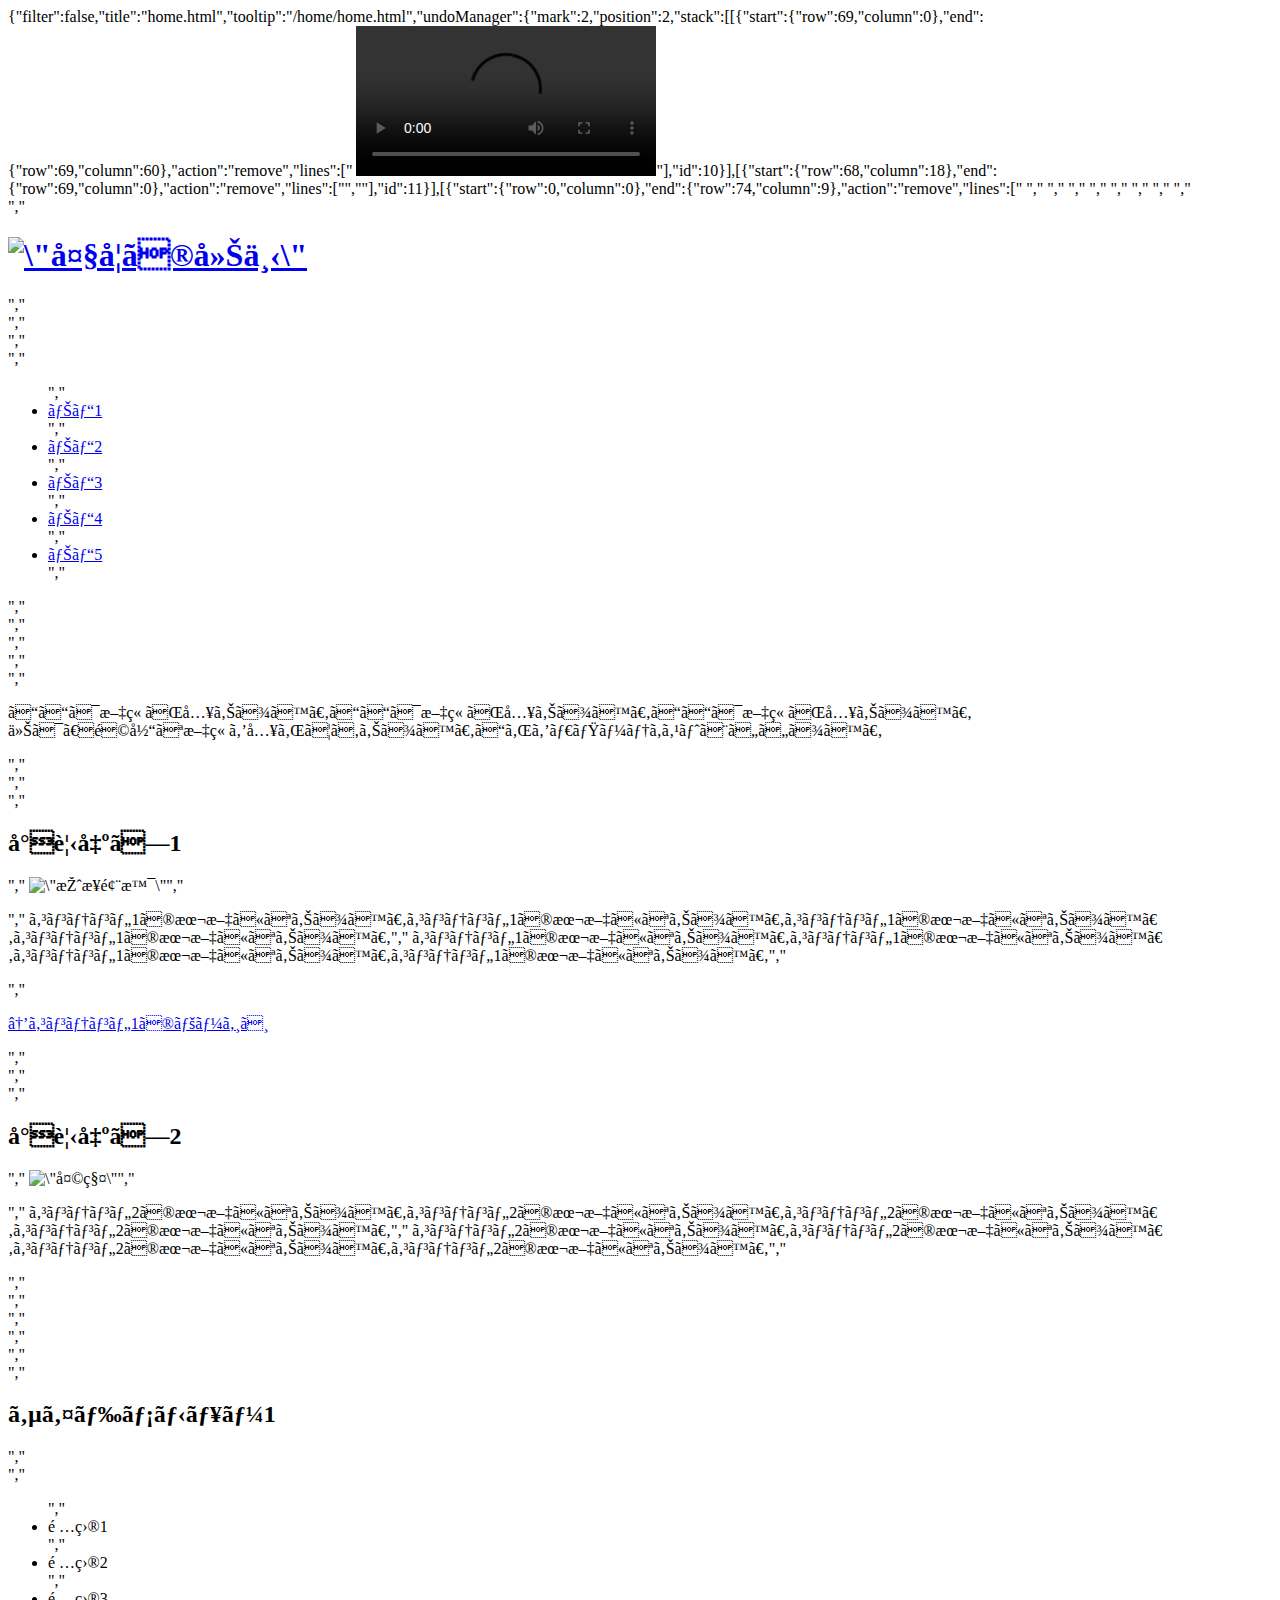
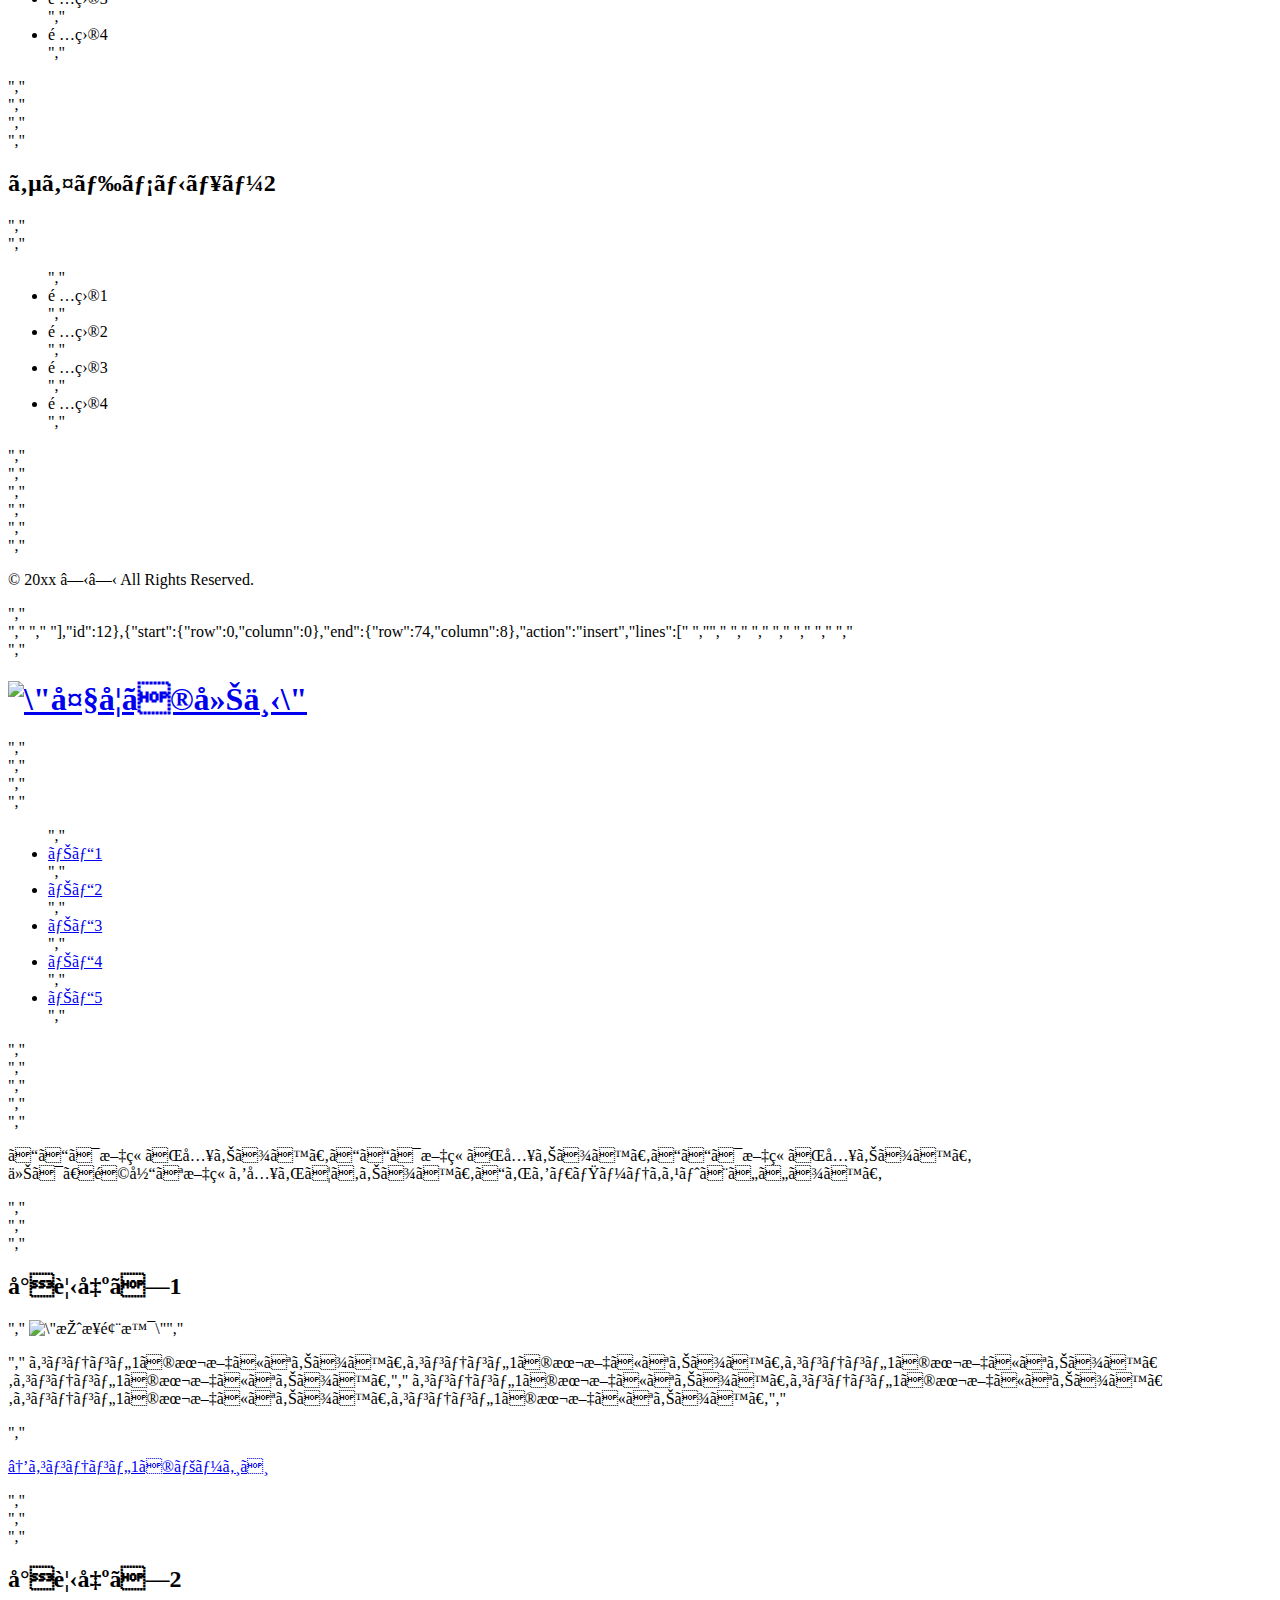
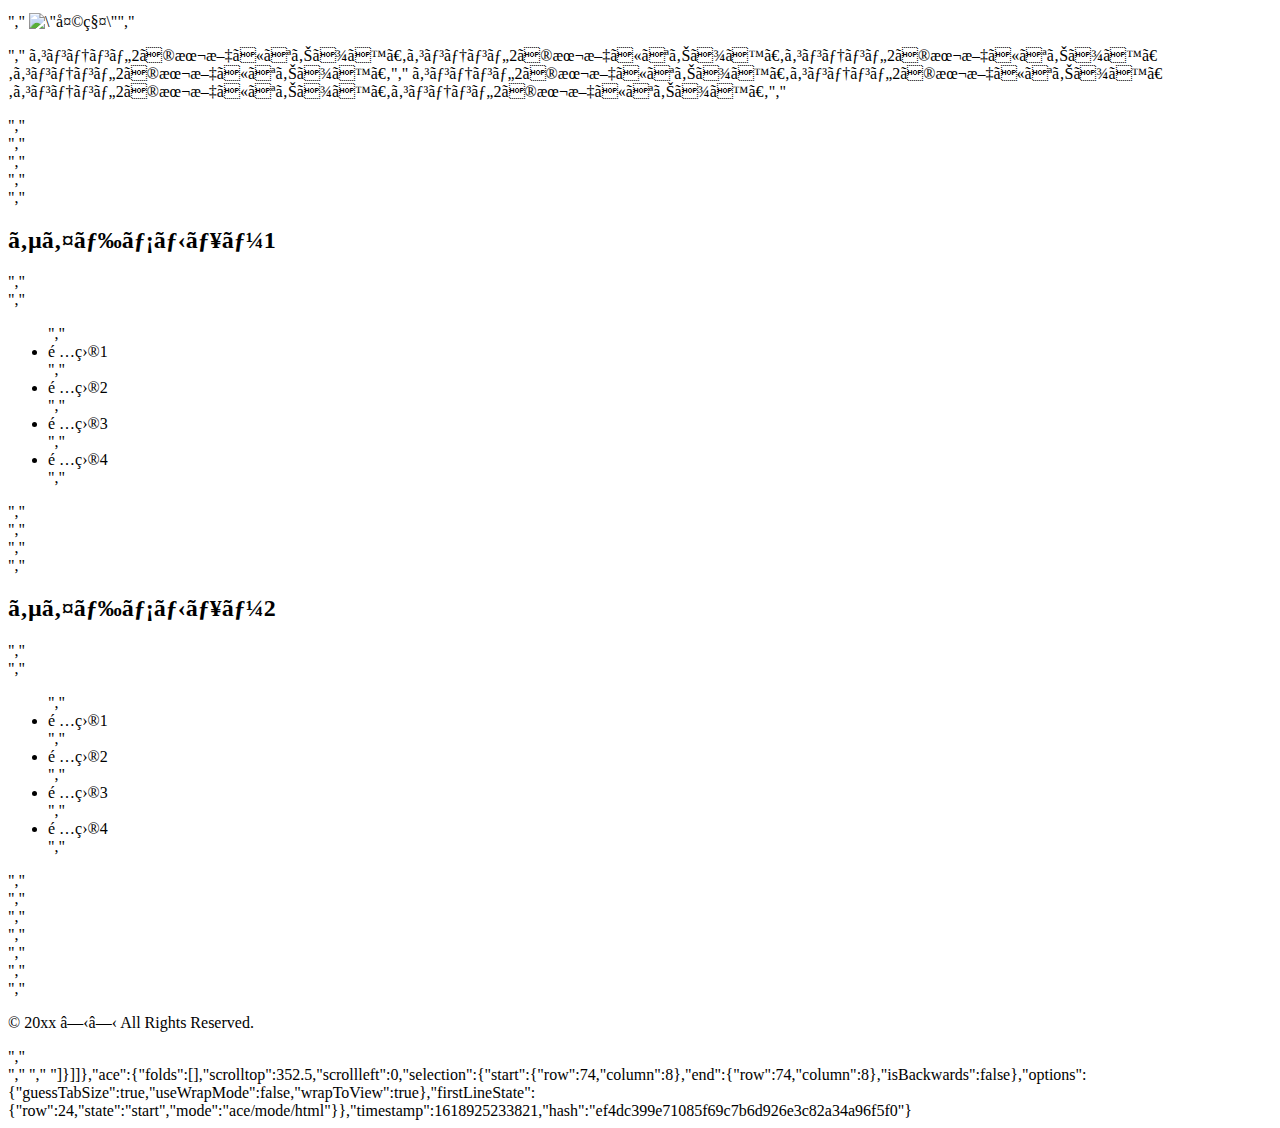
==== .c9/metadata/environment/home/home.html @ e885cd0e "first commit" ====
{"filter":false,"title":"home.html","tooltip":"/home/home.html","undoManager":{"mark":2,"position":2,"stack":[[{"start":{"row":69,"column":0},"end":{"row":69,"column":60},"action":"remove","lines":["              <video src=\"hoge.mp4\" controls>\"kohta\"</video>"],"id":10}],[{"start":{"row":68,"column":18},"end":{"row":69,"column":0},"action":"remove","lines":["",""],"id":11}],[{"start":{"row":0,"column":0},"end":{"row":74,"column":9},"action":"remove","lines":["<!DOCTYPE html>  "," <html lang=\"ja\">","    <head>","        <meta charset=\"UTF-8\">","        <title>HTML/CSSの学習</title>","        <link rel=\"stylesheet\" href=\"stylesheet.css\">","    </head>","    <body>","        <div id=\"header\">","            <h1><a href=\"index.html\"><img id=\"corridor\" src=\"images/corridor.jpg\" alt=\"大学の廊下\" /></a></h1>","        </div>","        <div id=\"wrapper\">","            <div id=\"nav\">","                <ul>","                    <li><a href=\"home.html\">ナビ1</a></li>","                    <li><a href=\"#\">ナビ2</a></li>","                    <li><a href=\"#\">ナビ3</a></li>","                    <li><a href=\"#\">ナビ4</a></li>","                    <li><a href=\"#\">ナビ5</a></li>","                </ul>","            </div>","            <div id=\"container\">","                <div id=\"main\">","                    <div class=\"post\">","                        <p>ここは文章が入ります。ここは文章が入ります。ここは文章が入ります。<br />今は、適当な文章を入れてあります。これをダミーテキストといいます。</p>","                    </div>","                    <div class=\"post clearfix\">","                        <h2>小見出し1</h2>","                        <img class=\"left\" src=\"images/classroom.jpg\" alt=\"授業風景\" />","                        <p>","                            コンテンツ1の本文になります。コンテンツ1の本文になります。コンテンツ1の本文になります。コンテンツ1の本文になります。","                            コンテンツ1の本文になります。コンテンツ1の本文になります。コンテンツ1の本文になります。コンテンツ1の本文になります。","                        </p>","                        <p><a href=\"#\">→コンテンツ1のページへ</a></p>","                    </div>","                    <div class=\"post clearfix\">","                        <h2>小見出し2</h2>","                        <img class=\"right\" src=\"images/scale.jpg\" alt=\"天秤\" />","                        <p>","                            コンテンツ2の本文になります。コンテンツ2の本文になります。コンテンツ2の本文になります。コンテンツ2の本文になります。","                            コンテンツ2の本文になります。コンテンツ2の本文になります。コンテンツ2の本文になります。コンテンツ2の本文になります。","                        </p>","                    </div>","                </div>","            </div>","            <div id=\"side\">","                <div class=\"box\">","                    <h2>サイドメニュー1</h2>","                    <div class=\"boxBody\">","                        <ul>","                            <li>項目1</li>","                            <li>項目2</li>","                            <li>項目3</li>","                            <li>項目4</li>","                        </ul>","                    </div>","                </div>","                <div class=\"box\">","                    <h2>サイドメニュー2</h2>","                    <div class=\"boxBody\">","                        <ul>","                            <li>項目1</li>","                            <li>項目2</li>","                            <li>項目3</li>","                            <li>項目4</li>","                        </ul>","                    </div>","                </div>","            </div>","        </div>","        <div id=\"footer\">","            <p>&copy; 20xx ○○ All Rights Reserved.</p>","        </div>","    </body>"," </html> "],"id":12},{"start":{"row":0,"column":0},"end":{"row":74,"column":8},"action":"insert","lines":["<!DOCTYPE html>  ","<html lang=\"ja\">","    <head>","        <meta charset=\"UTF-8\">","        <title>HTML/CSSの学習</title>","        <link rel=\"stylesheet\" href=\"stylesheet.css\">","    </head>","    <body>","        <div id=\"header\">","            <h1><a href=\"index.html\"><img id=\"corridor\" src=\"images/corridor.jpg\" alt=\"大学の廊下\" /></a></h1>","        </div>","        <div id=\"wrapper\">","            <div id=\"nav\">","                <ul>","                    <li><a href=\"home.html\">ナビ1</a></li>","                    <li><a href=\"#\">ナビ2</a></li>","                    <li><a href=\"#\">ナビ3</a></li>","                    <li><a href=\"#\">ナビ4</a></li>","                    <li><a href=\"#\">ナビ5</a></li>","                </ul>","            </div>","            <div id=\"container\">","                <div id=\"main\">","                    <div class=\"post\">","                        <p>ここは文章が入ります。ここは文章が入ります。ここは文章が入ります。<br />今は、適当な文章を入れてあります。これをダミーテキストといいます。</p>","                    </div>","                    <div class=\"post clearfix\">","                        <h2>小見出し1</h2>","                        <img class=\"left\" src=\"images/classroom.jpg\" alt=\"授業風景\" />","                        <p>","                            コンテンツ1の本文になります。コンテンツ1の本文になります。コンテンツ1の本文になります。コンテンツ1の本文になります。","                            コンテンツ1の本文になります。コンテンツ1の本文になります。コンテンツ1の本文になります。コンテンツ1の本文になります。","                        </p>","                        <p><a href=\"#\">→コンテンツ1のページへ</a></p>","                    </div>","                    <div class=\"post clearfix\">","                        <h2>小見出し2</h2>","                        <img class=\"right\" src=\"images/scale.jpg\" alt=\"天秤\" />","                        <p>","                            コンテンツ2の本文になります。コンテンツ2の本文になります。コンテンツ2の本文になります。コンテンツ2の本文になります。","                            コンテンツ2の本文になります。コンテンツ2の本文になります。コンテンツ2の本文になります。コンテンツ2の本文になります。","                        </p>","                    </div>","                </div>","                <div id=\"side\">","                    <div class=\"box\">","                        <h2>サイドメニュー1</h2>","                        <div class=\"boxBody\">","                            <ul>","                                <li>項目1</li>","                                <li>項目2</li>","                                <li>項目3</li>","                                <li>項目4</li>","                            </ul>","                        </div>","                    </div>","                    <div class=\"box\">","                        <h2>サイドメニュー2</h2>","                        <div class=\"boxBody\">","                            <ul>","                                <li>項目1</li>","                                <li>項目2</li>","                                <li>項目3</li>","                                <li>項目4</li>","                            </ul>","                        </div>","                    </div>","                </div>","            </div>","        </div>","        <div id=\"footer\">","            <p>&copy; 20xx ○○ All Rights Reserved.</p>","        </div>","    </body>","</html> "]}]]},"ace":{"folds":[],"scrolltop":352.5,"scrollleft":0,"selection":{"start":{"row":74,"column":8},"end":{"row":74,"column":8},"isBackwards":false},"options":{"guessTabSize":true,"useWrapMode":false,"wrapToView":true},"firstLineState":{"row":24,"state":"start","mode":"ace/mode/html"}},"timestamp":1618925233821,"hash":"ef4dc399e71085f69c7b6d926e3c82a34a96f5f0"}
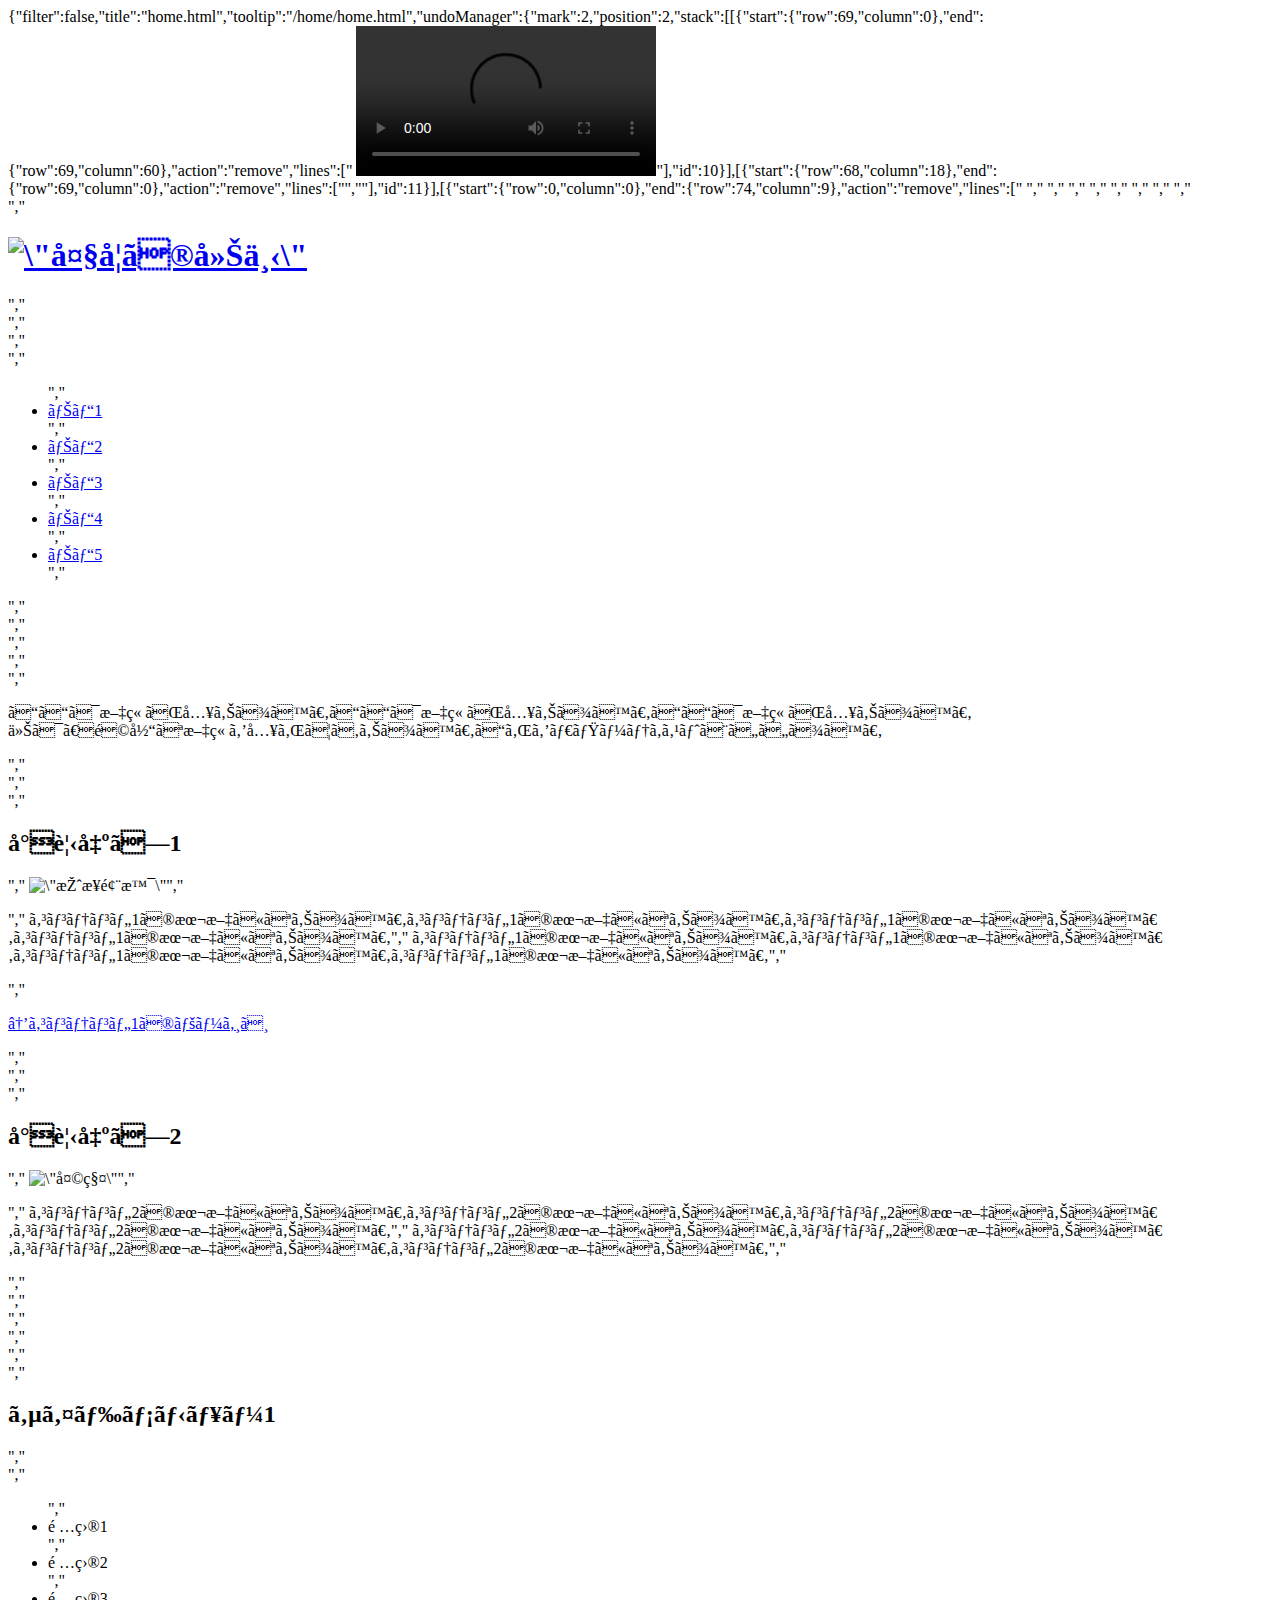
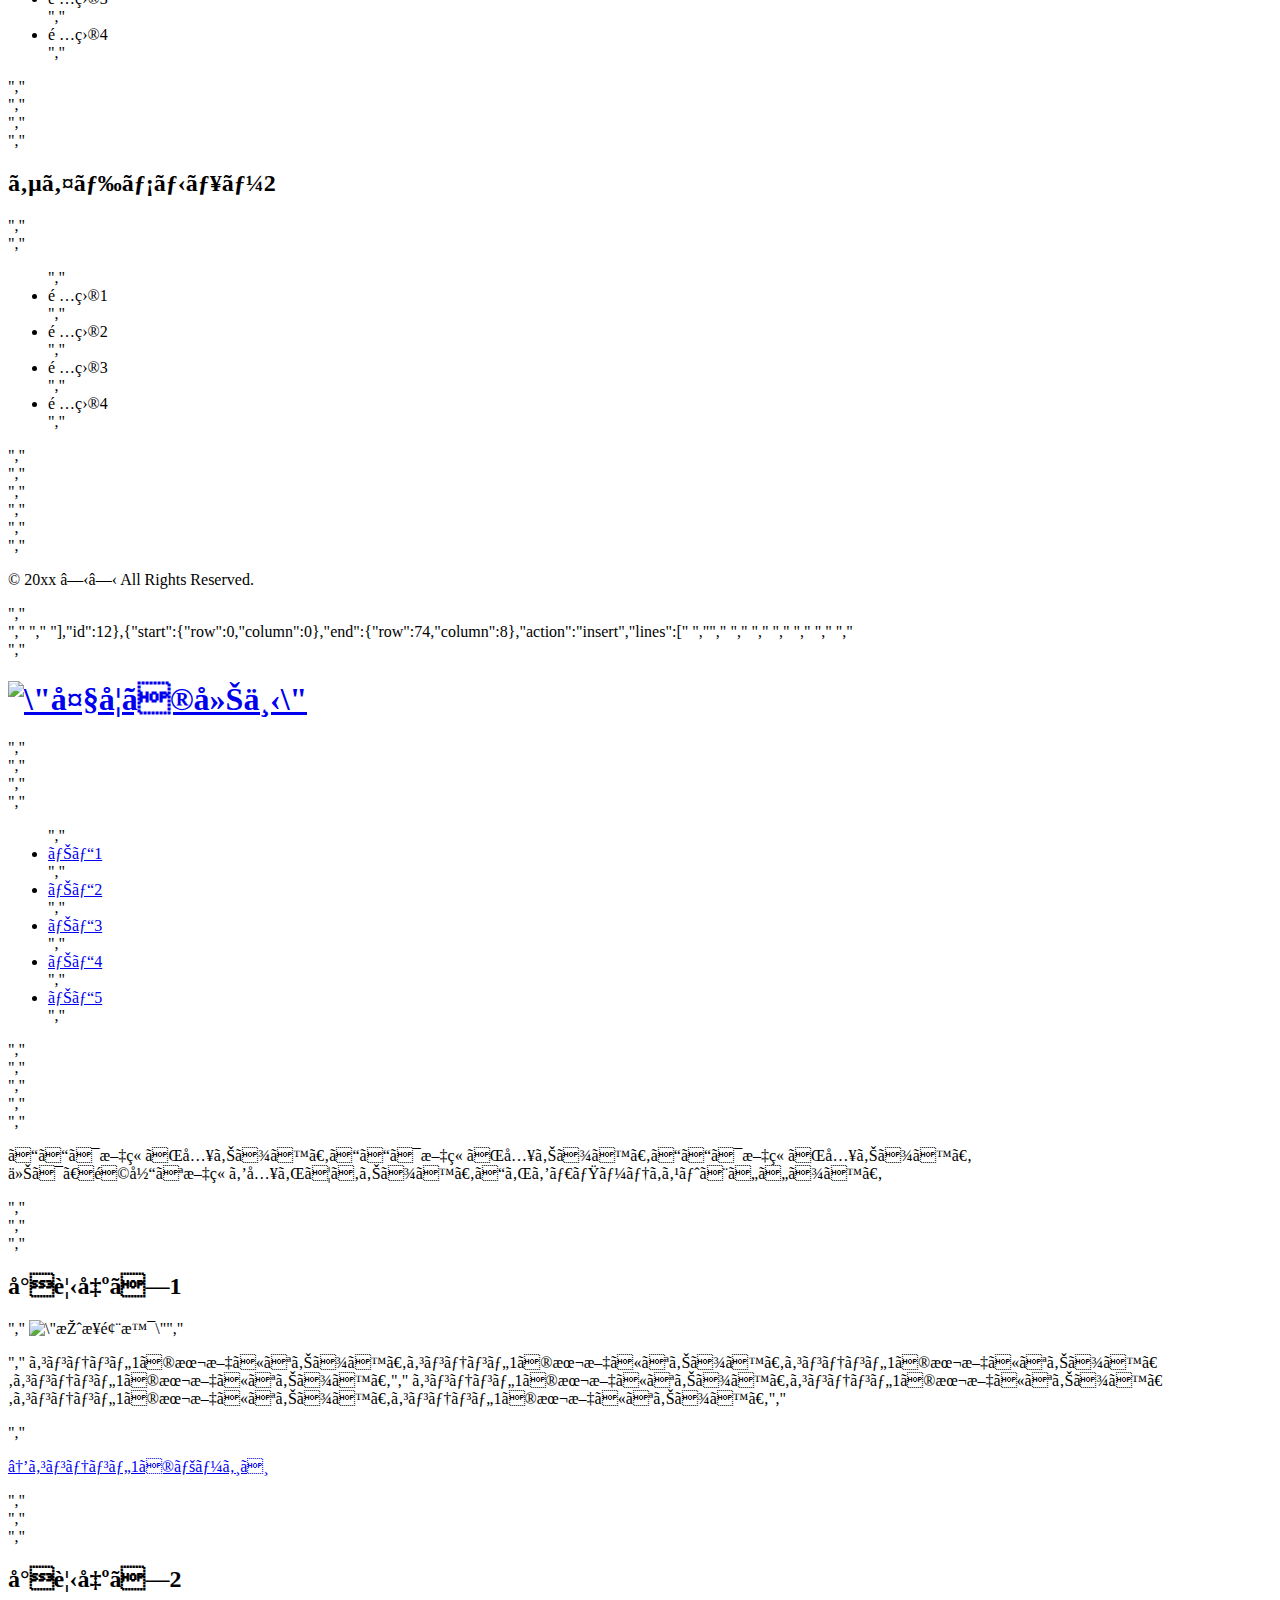
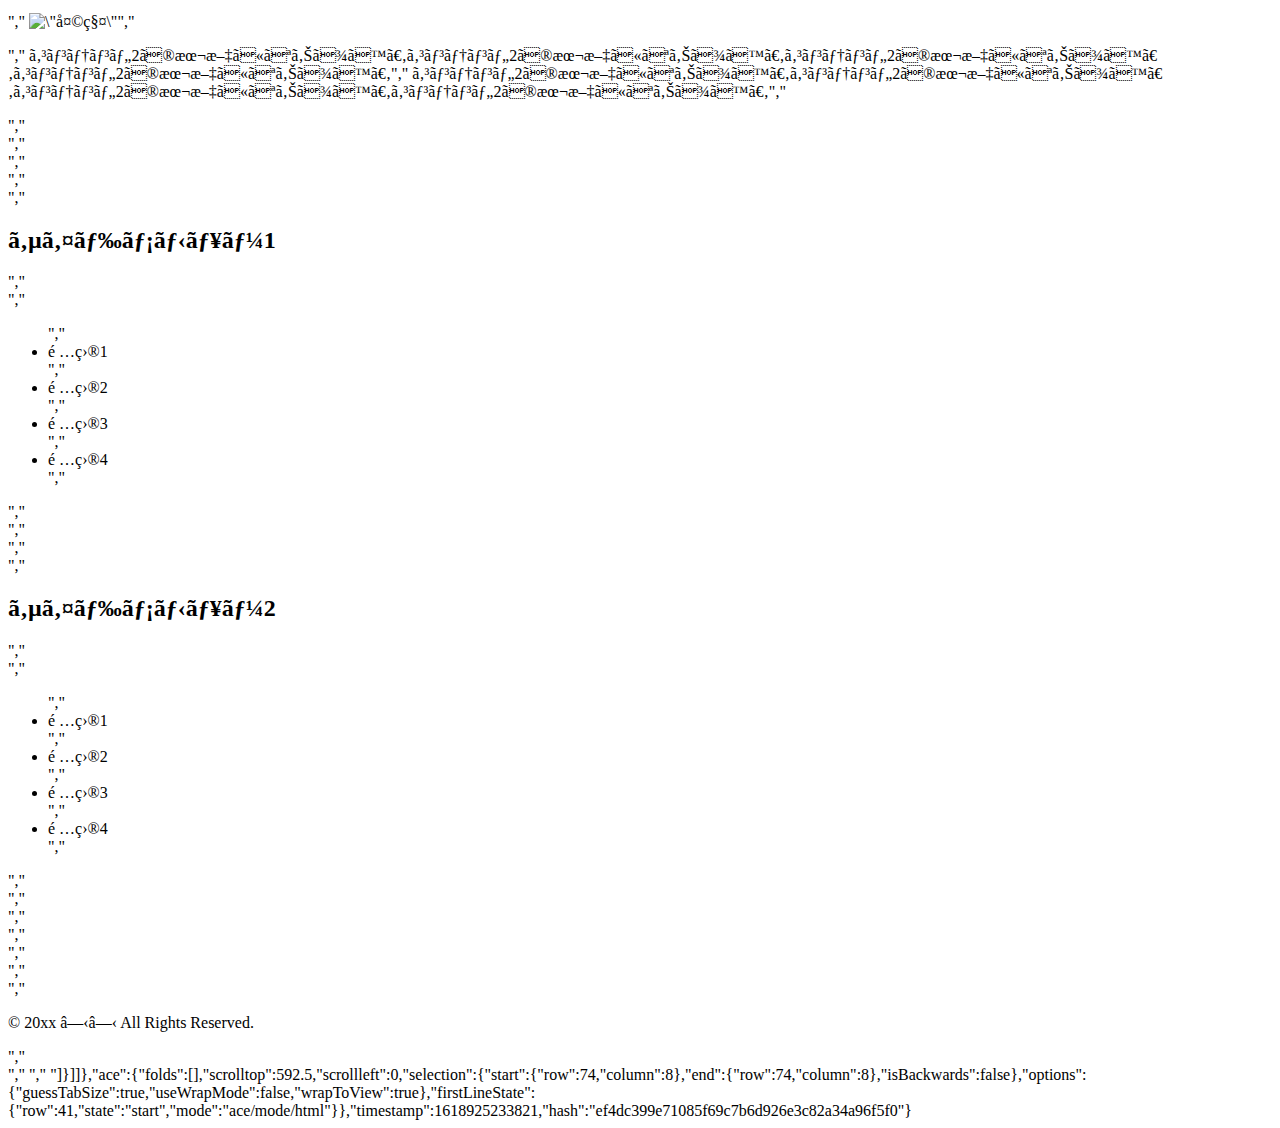
==== commit e93eb6a9: "first commit" ====
--- a/.c9/metadata/environment/home/home.html
+++ b/.c9/metadata/environment/home/home.html
@@ -1 +1 @@
-{"filter":false,"title":"home.html","tooltip":"/home/home.html","undoManager":{"mark":2,"position":2,"stack":[[{"start":{"row":69,"column":0},"end":{"row":69,"column":60},"action":"remove","lines":["              <video src=\"hoge.mp4\" controls>\"kohta\"</video>"],"id":10}],[{"start":{"row":68,"column":18},"end":{"row":69,"column":0},"action":"remove","lines":["",""],"id":11}],[{"start":{"row":0,"column":0},"end":{"row":74,"column":9},"action":"remove","lines":["<!DOCTYPE html>  "," <html lang=\"ja\">","    <head>","        <meta charset=\"UTF-8\">","        <title>HTML/CSSの学習</title>","        <link rel=\"stylesheet\" href=\"stylesheet.css\">","    </head>","    <body>","        <div id=\"header\">","            <h1><a href=\"index.html\"><img id=\"corridor\" src=\"images/corridor.jpg\" alt=\"大学の廊下\" /></a></h1>","        </div>","        <div id=\"wrapper\">","            <div id=\"nav\">","                <ul>","                    <li><a href=\"home.html\">ナビ1</a></li>","                    <li><a href=\"#\">ナビ2</a></li>","                    <li><a href=\"#\">ナビ3</a></li>","                    <li><a href=\"#\">ナビ4</a></li>","                    <li><a href=\"#\">ナビ5</a></li>","                </ul>","            </div>","            <div id=\"container\">","                <div id=\"main\">","                    <div class=\"post\">","                        <p>ここは文章が入ります。ここは文章が入ります。ここは文章が入ります。<br />今は、適当な文章を入れてあります。これをダミーテキストといいます。</p>","                    </div>","                    <div class=\"post clearfix\">","                        <h2>小見出し1</h2>","                        <img class=\"left\" src=\"images/classroom.jpg\" alt=\"授業風景\" />","                        <p>","                            コンテンツ1の本文になります。コンテンツ1の本文になります。コンテンツ1の本文になります。コンテンツ1の本文になります。","                            コンテンツ1の本文になります。コンテンツ1の本文になります。コンテンツ1の本文になります。コンテンツ1の本文になります。","                        </p>","                        <p><a href=\"#\">→コンテンツ1のページへ</a></p>","                    </div>","                    <div class=\"post clearfix\">","                        <h2>小見出し2</h2>","                        <img class=\"right\" src=\"images/scale.jpg\" alt=\"天秤\" />","                        <p>","                            コンテンツ2の本文になります。コンテンツ2の本文になります。コンテンツ2の本文になります。コンテンツ2の本文になります。","                            コンテンツ2の本文になります。コンテンツ2の本文になります。コンテンツ2の本文になります。コンテンツ2の本文になります。","                        </p>","                    </div>","                </div>","            </div>","            <div id=\"side\">","                <div class=\"box\">","                    <h2>サイドメニュー1</h2>","                    <div class=\"boxBody\">","                        <ul>","                            <li>項目1</li>","                            <li>項目2</li>","                            <li>項目3</li>","                            <li>項目4</li>","                        </ul>","                    </div>","                </div>","                <div class=\"box\">","                    <h2>サイドメニュー2</h2>","                    <div class=\"boxBody\">","                        <ul>","                            <li>項目1</li>","                            <li>項目2</li>","                            <li>項目3</li>","                            <li>項目4</li>","                        </ul>","                    </div>","                </div>","            </div>","        </div>","        <div id=\"footer\">","            <p>&copy; 20xx ○○ All Rights Reserved.</p>","        </div>","    </body>"," </html> "],"id":12},{"start":{"row":0,"column":0},"end":{"row":74,"column":8},"action":"insert","lines":["<!DOCTYPE html>  ","<html lang=\"ja\">","    <head>","        <meta charset=\"UTF-8\">","        <title>HTML/CSSの学習</title>","        <link rel=\"stylesheet\" href=\"stylesheet.css\">","    </head>","    <body>","        <div id=\"header\">","            <h1><a href=\"index.html\"><img id=\"corridor\" src=\"images/corridor.jpg\" alt=\"大学の廊下\" /></a></h1>","        </div>","        <div id=\"wrapper\">","            <div id=\"nav\">","                <ul>","                    <li><a href=\"home.html\">ナビ1</a></li>","                    <li><a href=\"#\">ナビ2</a></li>","                    <li><a href=\"#\">ナビ3</a></li>","                    <li><a href=\"#\">ナビ4</a></li>","                    <li><a href=\"#\">ナビ5</a></li>","                </ul>","            </div>","            <div id=\"container\">","                <div id=\"main\">","                    <div class=\"post\">","                        <p>ここは文章が入ります。ここは文章が入ります。ここは文章が入ります。<br />今は、適当な文章を入れてあります。これをダミーテキストといいます。</p>","                    </div>","                    <div class=\"post clearfix\">","                        <h2>小見出し1</h2>","                        <img class=\"left\" src=\"images/classroom.jpg\" alt=\"授業風景\" />","                        <p>","                            コンテンツ1の本文になります。コンテンツ1の本文になります。コンテンツ1の本文になります。コンテンツ1の本文になります。","                            コンテンツ1の本文になります。コンテンツ1の本文になります。コンテンツ1の本文になります。コンテンツ1の本文になります。","                        </p>","                        <p><a href=\"#\">→コンテンツ1のページへ</a></p>","                    </div>","                    <div class=\"post clearfix\">","                        <h2>小見出し2</h2>","                        <img class=\"right\" src=\"images/scale.jpg\" alt=\"天秤\" />","                        <p>","                            コンテンツ2の本文になります。コンテンツ2の本文になります。コンテンツ2の本文になります。コンテンツ2の本文になります。","                            コンテンツ2の本文になります。コンテンツ2の本文になります。コンテンツ2の本文になります。コンテンツ2の本文になります。","                        </p>","                    </div>","                </div>","                <div id=\"side\">","                    <div class=\"box\">","                        <h2>サイドメニュー1</h2>","                        <div class=\"boxBody\">","                            <ul>","                                <li>項目1</li>","                                <li>項目2</li>","                                <li>項目3</li>","                                <li>項目4</li>","                            </ul>","                        </div>","                    </div>","                    <div class=\"box\">","                        <h2>サイドメニュー2</h2>","                        <div class=\"boxBody\">","                            <ul>","                                <li>項目1</li>","                                <li>項目2</li>","                                <li>項目3</li>","                                <li>項目4</li>","                            </ul>","                        </div>","                    </div>","                </div>","            </div>","        </div>","        <div id=\"footer\">","            <p>&copy; 20xx ○○ All Rights Reserved.</p>","        </div>","    </body>","</html> "]}]]},"ace":{"folds":[],"scrolltop":352.5,"scrollleft":0,"selection":{"start":{"row":74,"column":8},"end":{"row":74,"column":8},"isBackwards":false},"options":{"guessTabSize":true,"useWrapMode":false,"wrapToView":true},"firstLineState":{"row":24,"state":"start","mode":"ace/mode/html"}},"timestamp":1618925233821,"hash":"ef4dc399e71085f69c7b6d926e3c82a34a96f5f0"}+{"filter":false,"title":"home.html","tooltip":"/home/home.html","undoManager":{"mark":2,"position":2,"stack":[[{"start":{"row":69,"column":0},"end":{"row":69,"column":60},"action":"remove","lines":["              <video src=\"hoge.mp4\" controls>\"kohta\"</video>"],"id":10}],[{"start":{"row":68,"column":18},"end":{"row":69,"column":0},"action":"remove","lines":["",""],"id":11}],[{"start":{"row":0,"column":0},"end":{"row":74,"column":9},"action":"remove","lines":["<!DOCTYPE html>  "," <html lang=\"ja\">","    <head>","        <meta charset=\"UTF-8\">","        <title>HTML/CSSの学習</title>","        <link rel=\"stylesheet\" href=\"stylesheet.css\">","    </head>","    <body>","        <div id=\"header\">","            <h1><a href=\"index.html\"><img id=\"corridor\" src=\"images/corridor.jpg\" alt=\"大学の廊下\" /></a></h1>","        </div>","        <div id=\"wrapper\">","            <div id=\"nav\">","                <ul>","                    <li><a href=\"home.html\">ナビ1</a></li>","                    <li><a href=\"#\">ナビ2</a></li>","                    <li><a href=\"#\">ナビ3</a></li>","                    <li><a href=\"#\">ナビ4</a></li>","                    <li><a href=\"#\">ナビ5</a></li>","                </ul>","            </div>","            <div id=\"container\">","                <div id=\"main\">","                    <div class=\"post\">","                        <p>ここは文章が入ります。ここは文章が入ります。ここは文章が入ります。<br />今は、適当な文章を入れてあります。これをダミーテキストといいます。</p>","                    </div>","                    <div class=\"post clearfix\">","                        <h2>小見出し1</h2>","                        <img class=\"left\" src=\"images/classroom.jpg\" alt=\"授業風景\" />","                        <p>","                            コンテンツ1の本文になります。コンテンツ1の本文になります。コンテンツ1の本文になります。コンテンツ1の本文になります。","                            コンテンツ1の本文になります。コンテンツ1の本文になります。コンテンツ1の本文になります。コンテンツ1の本文になります。","                        </p>","                        <p><a href=\"#\">→コンテンツ1のページへ</a></p>","                    </div>","                    <div class=\"post clearfix\">","                        <h2>小見出し2</h2>","                        <img class=\"right\" src=\"images/scale.jpg\" alt=\"天秤\" />","                        <p>","                            コンテンツ2の本文になります。コンテンツ2の本文になります。コンテンツ2の本文になります。コンテンツ2の本文になります。","                            コンテンツ2の本文になります。コンテンツ2の本文になります。コンテンツ2の本文になります。コンテンツ2の本文になります。","                        </p>","                    </div>","                </div>","            </div>","            <div id=\"side\">","                <div class=\"box\">","                    <h2>サイドメニュー1</h2>","                    <div class=\"boxBody\">","                        <ul>","                            <li>項目1</li>","                            <li>項目2</li>","                            <li>項目3</li>","                            <li>項目4</li>","                        </ul>","                    </div>","                </div>","                <div class=\"box\">","                    <h2>サイドメニュー2</h2>","                    <div class=\"boxBody\">","                        <ul>","                            <li>項目1</li>","                            <li>項目2</li>","                            <li>項目3</li>","                            <li>項目4</li>","                        </ul>","                    </div>","                </div>","            </div>","        </div>","        <div id=\"footer\">","            <p>&copy; 20xx ○○ All Rights Reserved.</p>","        </div>","    </body>"," </html> "],"id":12},{"start":{"row":0,"column":0},"end":{"row":74,"column":8},"action":"insert","lines":["<!DOCTYPE html>  ","<html lang=\"ja\">","    <head>","        <meta charset=\"UTF-8\">","        <title>HTML/CSSの学習</title>","        <link rel=\"stylesheet\" href=\"stylesheet.css\">","    </head>","    <body>","        <div id=\"header\">","            <h1><a href=\"index.html\"><img id=\"corridor\" src=\"images/corridor.jpg\" alt=\"大学の廊下\" /></a></h1>","        </div>","        <div id=\"wrapper\">","            <div id=\"nav\">","                <ul>","                    <li><a href=\"home.html\">ナビ1</a></li>","                    <li><a href=\"#\">ナビ2</a></li>","                    <li><a href=\"#\">ナビ3</a></li>","                    <li><a href=\"#\">ナビ4</a></li>","                    <li><a href=\"#\">ナビ5</a></li>","                </ul>","            </div>","            <div id=\"container\">","                <div id=\"main\">","                    <div class=\"post\">","                        <p>ここは文章が入ります。ここは文章が入ります。ここは文章が入ります。<br />今は、適当な文章を入れてあります。これをダミーテキストといいます。</p>","                    </div>","                    <div class=\"post clearfix\">","                        <h2>小見出し1</h2>","                        <img class=\"left\" src=\"images/classroom.jpg\" alt=\"授業風景\" />","                        <p>","                            コンテンツ1の本文になります。コンテンツ1の本文になります。コンテンツ1の本文になります。コンテンツ1の本文になります。","                            コンテンツ1の本文になります。コンテンツ1の本文になります。コンテンツ1の本文になります。コンテンツ1の本文になります。","                        </p>","                        <p><a href=\"#\">→コンテンツ1のページへ</a></p>","                    </div>","                    <div class=\"post clearfix\">","                        <h2>小見出し2</h2>","                        <img class=\"right\" src=\"images/scale.jpg\" alt=\"天秤\" />","                        <p>","                            コンテンツ2の本文になります。コンテンツ2の本文になります。コンテンツ2の本文になります。コンテンツ2の本文になります。","                            コンテンツ2の本文になります。コンテンツ2の本文になります。コンテンツ2の本文になります。コンテンツ2の本文になります。","                        </p>","                    </div>","                </div>","                <div id=\"side\">","                    <div class=\"box\">","                        <h2>サイドメニュー1</h2>","                        <div class=\"boxBody\">","                            <ul>","                                <li>項目1</li>","                                <li>項目2</li>","                                <li>項目3</li>","                                <li>項目4</li>","                            </ul>","                        </div>","                    </div>","                    <div class=\"box\">","                        <h2>サイドメニュー2</h2>","                        <div class=\"boxBody\">","                            <ul>","                                <li>項目1</li>","                                <li>項目2</li>","                                <li>項目3</li>","                                <li>項目4</li>","                            </ul>","                        </div>","                    </div>","                </div>","            </div>","        </div>","        <div id=\"footer\">","            <p>&copy; 20xx ○○ All Rights Reserved.</p>","        </div>","    </body>","</html> "]}]]},"ace":{"folds":[],"scrolltop":592.5,"scrollleft":0,"selection":{"start":{"row":74,"column":8},"end":{"row":74,"column":8},"isBackwards":false},"options":{"guessTabSize":true,"useWrapMode":false,"wrapToView":true},"firstLineState":{"row":41,"state":"start","mode":"ace/mode/html"}},"timestamp":1618925233821,"hash":"ef4dc399e71085f69c7b6d926e3c82a34a96f5f0"}